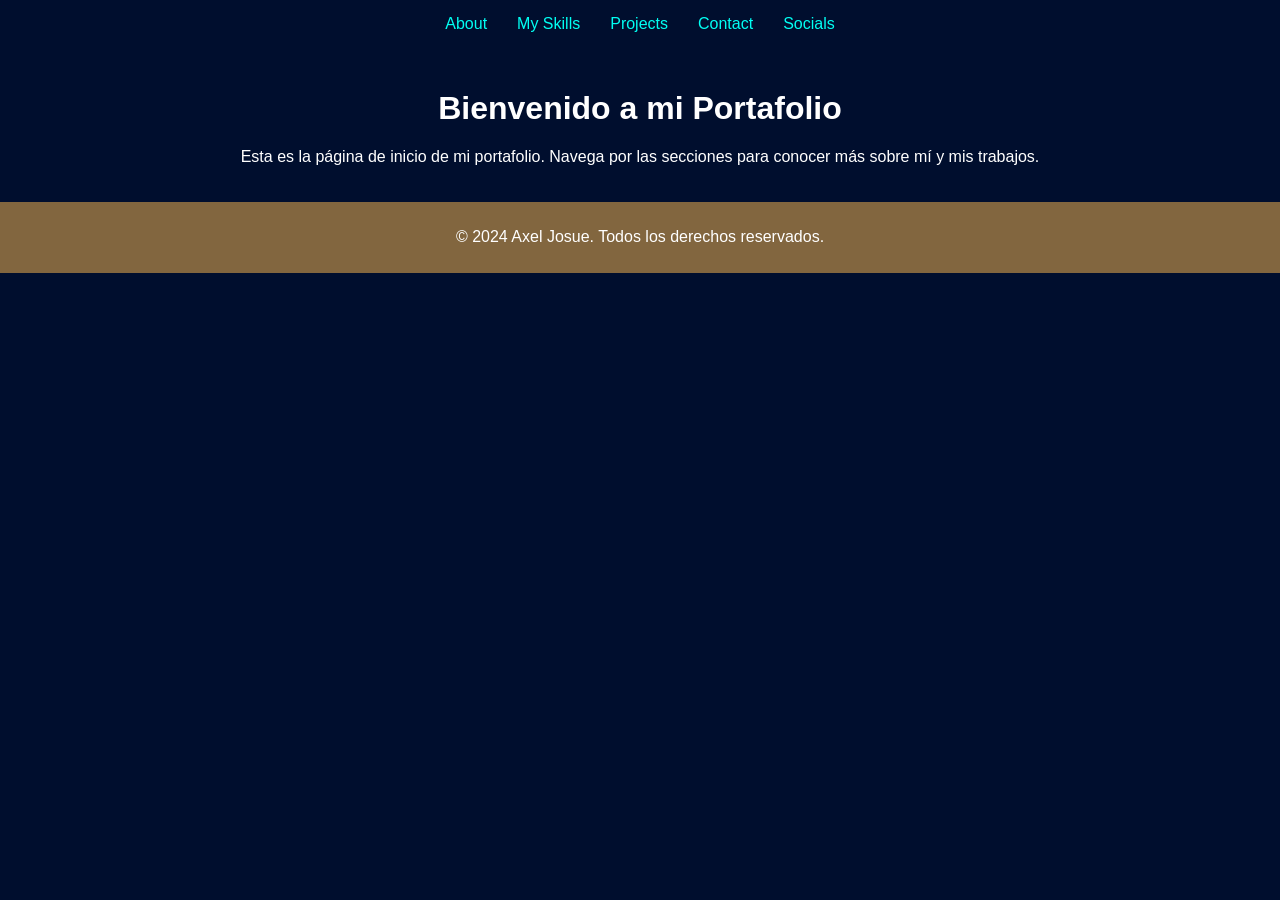
==== index.html @ 58652b49 "first commit" ====
<!DOCTYPE html>
<html lang="en">
<head>
  <meta charset="UTF-8">
  <meta name="viewport" content="width=device-width, initial-scale=1.0">
  <link rel="stylesheet" href="css/normalize.css">
  <link rel="stylesheet" href="css/style.css">
  <title>Mi Portafolio</title>
</head>
<body>
  <header>
    <nav class="nav">
      <a href="about.html">About</a>
      <a href="mySkills.html">My Skills</a>
      <a href="projects.html">Projects</a>
      <a href="contact.html">Contact</a>
      <a href="socials.html">Socials</a>
    </nav>
  </header>
  
  <section class="main">
    <h1>Bienvenido a mi Portafolio</h1>
    <p>Esta es la página de inicio de mi portafolio. Navega por las secciones para conocer más sobre mí y mis trabajos.</p>
  </section>
  
  <footer>
    <p>&copy; 2024 Axel Josue. Todos los derechos reservados.</p>
  </footer>
</body>
</html>
---- css/style.css ----
:root {
    --cappucciono: #82663F;
    --cyan: #00FFF3;
    --lavanda: #8287D7;
    --blanco: #ffffff;
    --dark_blue: #000E2E;
    --celeste: #718ce5;
    --fuentePrincipal: "Nosifer", sans-serif;
  }
  
  body {
    font-family: var(--fuentePrincipal);
    background-color: var(--dark_blue);
    color: var(--blanco);
    margin: 0;
    padding: 0;
  }
  
  header {
    background-color: var(--dark_blue);
  }
  
  .nav {
    display: flex;
    justify-content: center;
    padding: 15px;
  }
  
  .nav a {
    color: var(--cyan);
    margin: 0 15px;
    text-decoration: none;
  }
  
  .nav a:hover {
    color: var(--lavanda);
    transition: color 0.3s;
  }
  
  .main {
    padding: 20px;
    text-align: center;
  }
  
  footer {
    background-color: var(--cappucciono);
    padding: 10px;
    text-align: center;
  }
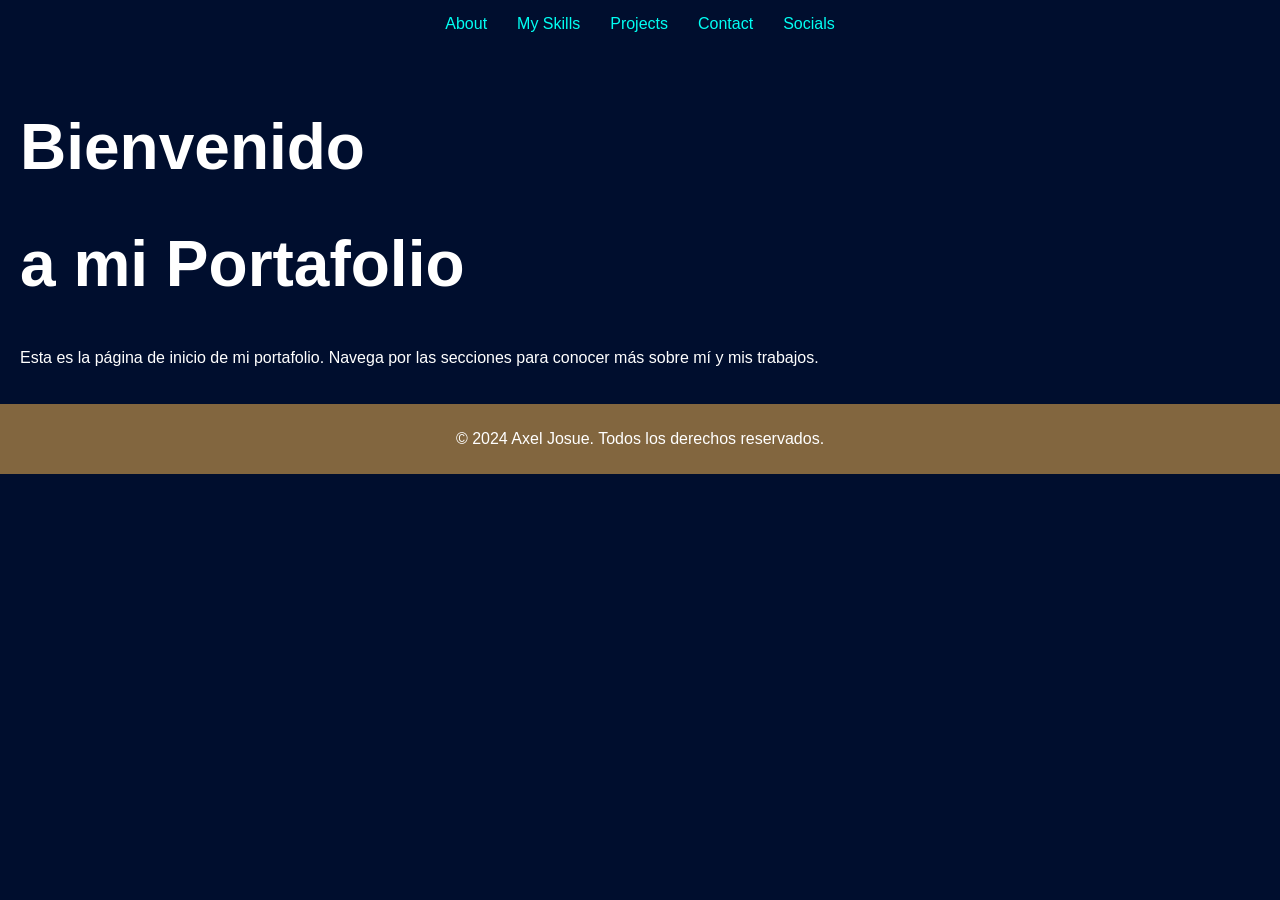
==== commit 8de31ebf: "better" ====
--- a/index.html
+++ b/index.html
@@ -18,8 +18,9 @@
     </nav>
   </header>
   
-  <section class="main">
-    <h1>Bienvenido a mi Portafolio</h1>
+  <section id="principal" class="main">
+    <h1>Bienvenido </h1>
+    <h1>a mi Portafolio</h1>
     <p>Esta es la página de inicio de mi portafolio. Navega por las secciones para conocer más sobre mí y mis trabajos.</p>
   </section>
   
--- a/css/style.css
+++ b/css/style.css
@@ -47,4 +47,49 @@
     padding: 10px;
     text-align: center;
   }
-  +  
+  img{
+    width: 300px;
+
+  }
+
+  .project {
+    margin-left: 15rem;
+    margin-right: 15rem;
+    background-color: var(--lavanda);
+    border: 4px solid #000; 
+    border-radius: 2rem; 
+    padding: 20px; /* Agregado para algo de espacio interno */
+    display: flex;
+    flex-direction: column; /* Esto pone los elementos en columna */
+    align-items: center; /* Centra el contenido horizontalmente */
+    text-align: center; /* Asegura que el texto también esté centrado */
+}
+
+.project img {
+    width: 300px;
+    margin-bottom: 15px; /* Espacio entre la imagen y el enlace */
+}
+
+.project a {
+    color: var(--cyan); 
+    text-decoration: none;
+    font-size: 1.1rem; 
+    margin-top: 10px; 
+}
+
+.project a:hover {
+    color: var(--dark_blue); 
+    transition: color 0.3s;
+}
+
+  
+#principal h1{
+    text-align: left;
+   font-size: 4rem;
+   border-color: var(--cyan);
+}
+#principal p{
+    margin-top: 3rem;
+    text-align: left;
+}
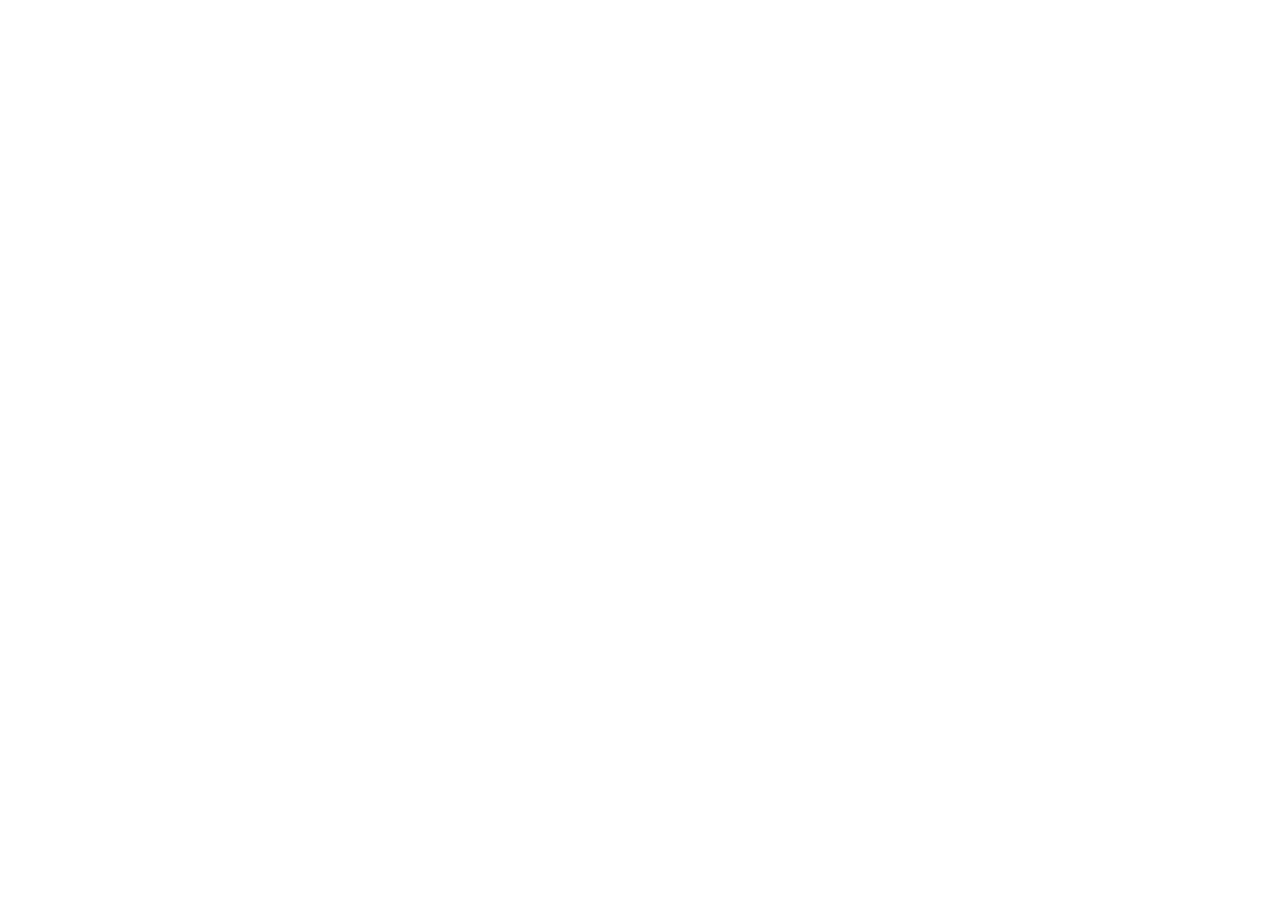
==== commit b65cd8df: "add index" ====
--- a/index.html
+++ b/index.html
@@ -1,31 +1,11 @@
 <!DOCTYPE html>
 <html lang="en">
 <head>
-  <meta charset="UTF-8">
-  <meta name="viewport" content="width=device-width, initial-scale=1.0">
-  <link rel="stylesheet" href="css/normalize.css">
-  <link rel="stylesheet" href="css/style.css">
-  <title>Mi Portafolio</title>
+    <meta charset="UTF-8">
+    <meta name="viewport" content="width=device-width, initial-scale=1.0">
+    <title>Document</title>
 </head>
 <body>
-  <header>
-    <nav class="nav">
-      <a href="about.html">About</a>
-      <a href="mySkills.html">My Skills</a>
-      <a href="projects.html">Projects</a>
-      <a href="contact.html">Contact</a>
-      <a href="socials.html">Socials</a>
-    </nav>
-  </header>
-  
-  <section id="principal" class="main">
-    <h1>Bienvenido </h1>
-    <h1>a mi Portafolio</h1>
-    <p>Esta es la página de inicio de mi portafolio. Navega por las secciones para conocer más sobre mí y mis trabajos.</p>
-  </section>
-  
-  <footer>
-    <p>&copy; 2024 Axel Josue. Todos los derechos reservados.</p>
-  </footer>
+    
 </body>
-</html>
+</html>
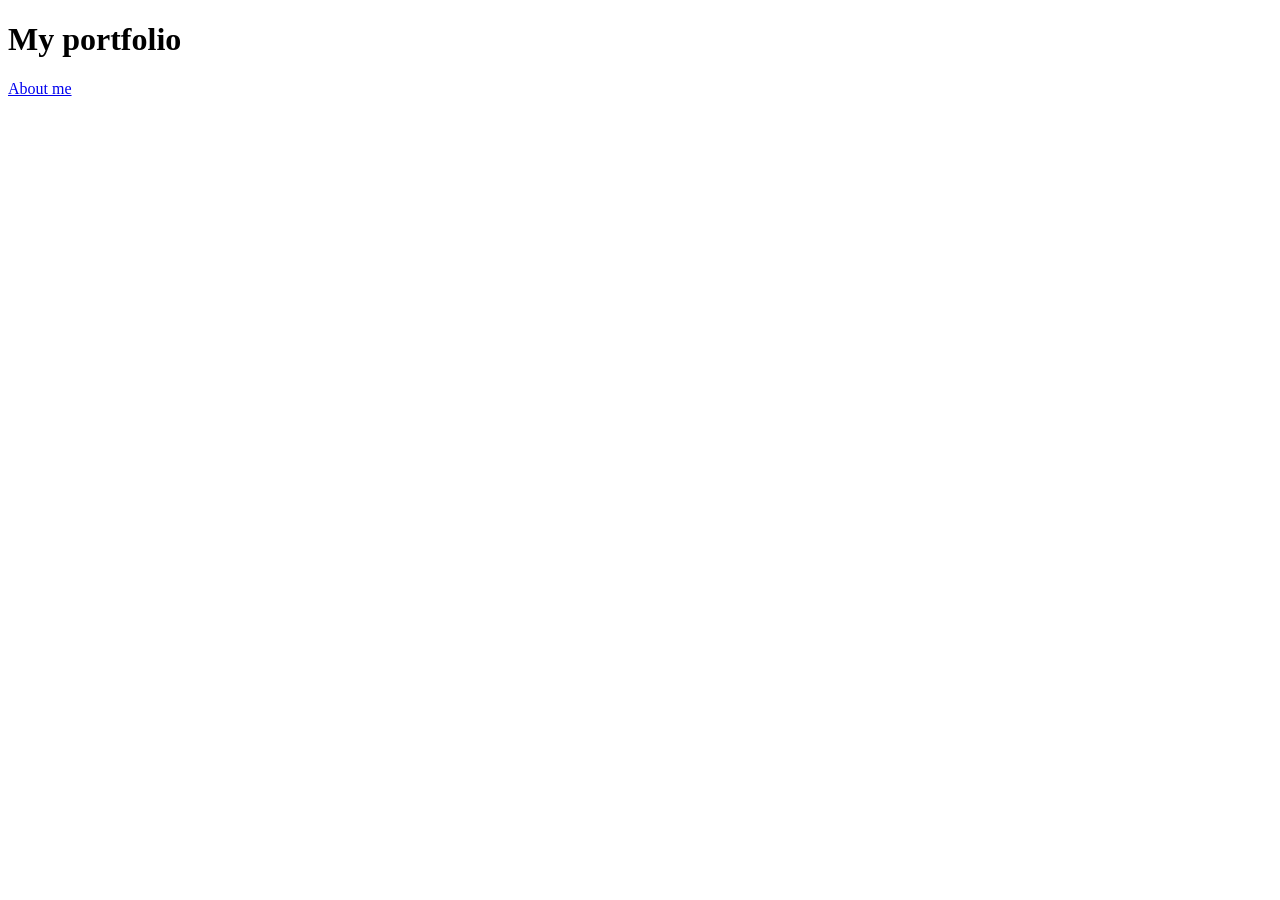
==== commit 0d7f71e6: "estructura" ====
--- a/index.html
+++ b/index.html
@@ -3,9 +3,28 @@
 <head>
     <meta charset="UTF-8">
     <meta name="viewport" content="width=device-width, initial-scale=1.0">
-    <title>Document</title>
+    <title>Portfolio</title>
 </head>
 <body>
     
+   <header>
+    <div id="header">
+        <h1>My portfolio</h1>
+        <div class="sidebar">
+            <a href="aboutMe.html">About me</a>
+            
+        </div>
+
+    </div>
+   </header>
+
+    <main>
+
+
+    </main>
+    <footer>
+
+
+    </footer>
 </body>
 </html>
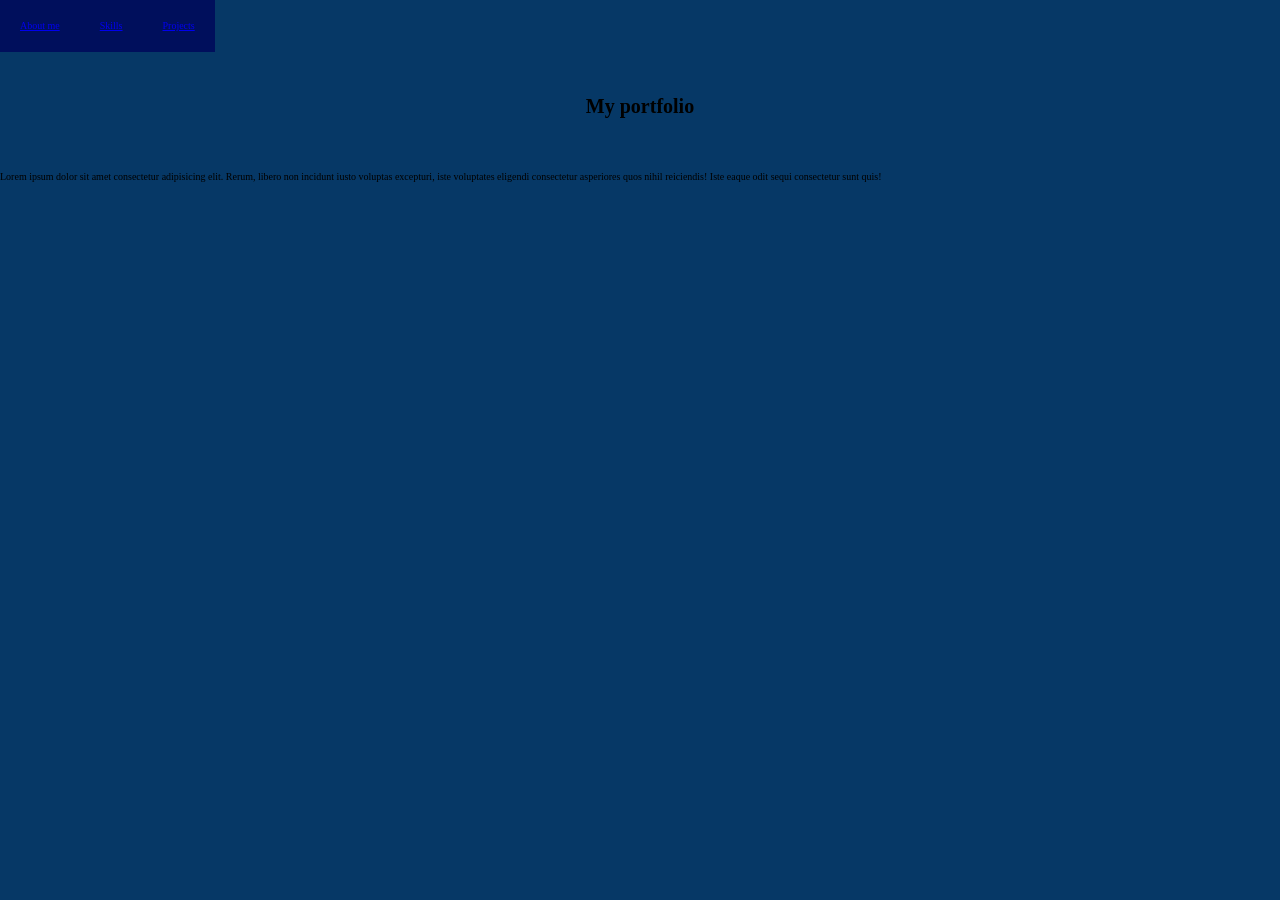
==== commit ea290707: "good" ====
--- a/index.html
+++ b/index.html
@@ -4,26 +4,63 @@
     <meta charset="UTF-8">
     <meta name="viewport" content="width=device-width, initial-scale=1.0">
     <title>Portfolio</title>
+    <link rel="stylesheet" href="css/normalize.css">
+    <link rel="stylesheet" href="css/style.css">
 </head>
 <body>
     
    <header>
+    
     <div id="header">
-        <h1>My portfolio</h1>
+        
         <div class="sidebar">
             <a href="aboutMe.html">About me</a>
+            <a href="mySkills.html">Skills</a>
+            <a href="projects.html">Projects</a>
             
         </div>
+        <div class="title-container">
+            <h1>My portfolio</h1>
 
+        </div>
+       
     </div>
    </header>
 
-    <main>
+   
+        <div class="container-main">
+
+          
+
+           <div class="aboutMe-container">
+            
+
+            <p>Lorem ipsum dolor sit amet consectetur adipisicing elit. Rerum, libero non incidunt iusto voluptas excepturi, iste voluptates eligendi consectetur asperiores quos nihil reiciendis! Iste eaque odit sequi consectetur sunt quis!</p>
 
 
-    </main>
+           </div>
+
+           <div class="skills-container">
+
+           </div>
+
+
+
+           <div class="projects-container">
+
+           </div>
+
+
+
+        </div>
+
+
+    
     <footer>
+        <div class="links-container">
 
+
+        </div>
 
     </footer>
 </body>
--- a/css/style.css
+++ b/css/style.css
@@ -0,0 +1,53 @@
+:root{
+    --marron: #CE7F47;
+    --morado: #1F1348;
+    --negro: #000004;
+    --azulado: #063866;
+    --azul: #000F5C;
+}
+
+html {
+    font-size: 62.5%;
+    height: 100%;
+}
+body{
+    background-color:var(--azulado) ;
+    margin: 0;
+    padding: 0;
+}
+
+
+header{
+    background-color: var();
+}
+
+.sidebar {
+  margin: 0;
+  display: flex;
+  flex-direction: row;
+
+}
+
+.sidebar a{
+    margin:0 ;
+    padding: 2rem;
+    background-color: var(--azul);
+    border: 0;
+    justify-content: center;
+}
+
+.sidebar a:hover{
+    color: var(--marron);
+}
+
+.title-container{
+    
+display: flex;
+flex-wrap: wrap;
+justify-content: center;
+
+}
+
+.title-container h1{
+    padding: 3rem;
+}
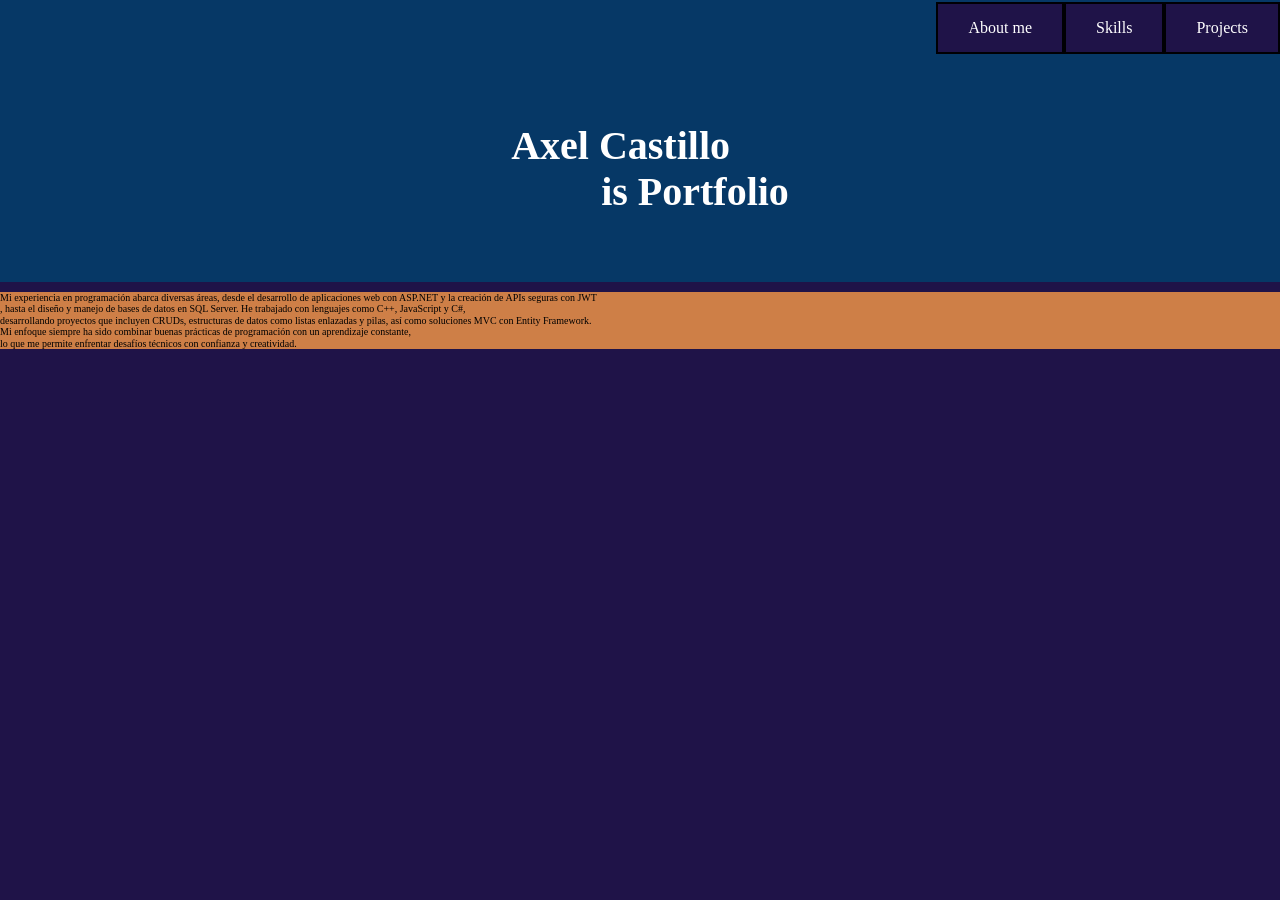
==== commit 89c66211: "lol" ====
--- a/index.html
+++ b/index.html
@@ -20,7 +20,8 @@
             
         </div>
         <div class="title-container">
-            <h1>My portfolio</h1>
+            <h1>Axel Castillo <br><span class="spaced-line"> is Portfolio</span>
+                  </h1>
 
         </div>
        
@@ -35,7 +36,11 @@
            <div class="aboutMe-container">
             
 
-            <p>Lorem ipsum dolor sit amet consectetur adipisicing elit. Rerum, libero non incidunt iusto voluptas excepturi, iste voluptates eligendi consectetur asperiores quos nihil reiciendis! Iste eaque odit sequi consectetur sunt quis!</p>
+            <p>Mi experiencia en programación abarca diversas áreas, desde el desarrollo de aplicaciones web con ASP.NET y la creación de APIs seguras con JWT <br>
+                , hasta el diseño y manejo de bases de datos en SQL Server. He trabajado con lenguajes como C++, JavaScript y C#, <br>
+                desarrollando proyectos que incluyen CRUDs, estructuras de datos como listas enlazadas y pilas, así como soluciones MVC con Entity Framework. <br>
+                Mi enfoque siempre ha sido combinar buenas prácticas de programación con un aprendizaje constante, <br>
+                lo que me permite enfrentar desafíos técnicos con confianza y creatividad.</p>
 
 
            </div>
--- a/css/style.css
+++ b/css/style.css
@@ -11,33 +11,39 @@
     height: 100%;
 }
 body{
-    background-color:var(--azulado) ;
+    background-color:var(--morado) ;
     margin: 0;
     padding: 0;
 }
 
 
 header{
-    background-color: var();
+    background-color: var(--azulado);
 }
 
 .sidebar {
-  margin: 0;
-  display: flex;
-  flex-direction: row;
-
+ 
+    display: flex;
+    flex-direction: row;
+    justify-content: flex-end;
 }
 
 .sidebar a{
-    margin:0 ;
-    padding: 2rem;
-    background-color: var(--azul);
-    border: 0;
-    justify-content: center;
+    margin: 0.2rem 0 ;
+    padding:1.5rem 3rem;
+    background-color: var(--morado);
+    border: 0.2rem solid ;
+    border-color: var(--negro);
+    text-align: center;
+    text-decoration: none;
+    color: white;
+    font-size: 1.6rem;
+    transition: all 0.3s ease;
 }
 
 .sidebar a:hover{
-    color: var(--marron);
+    background-color: var(--marron);
+    transform: scale(1.1);
 }
 
 .title-container{
@@ -45,9 +51,25 @@
 display: flex;
 flex-wrap: wrap;
 justify-content: center;
+padding: 2rem;
+margin-left: 2rem;
+
+color: white;
+line-height: 1,5;
 
 }
 
+.title-container .spaced-line{
+    display: inline-block;
+    margin-left: 9rem;
+}
+
 .title-container h1{
-    padding: 3rem;
+    padding: 2rem;
+    font-size: 4rem;
 }
+
+
+.aboutMe-container {
+    background-color: var(--marron);
+}
